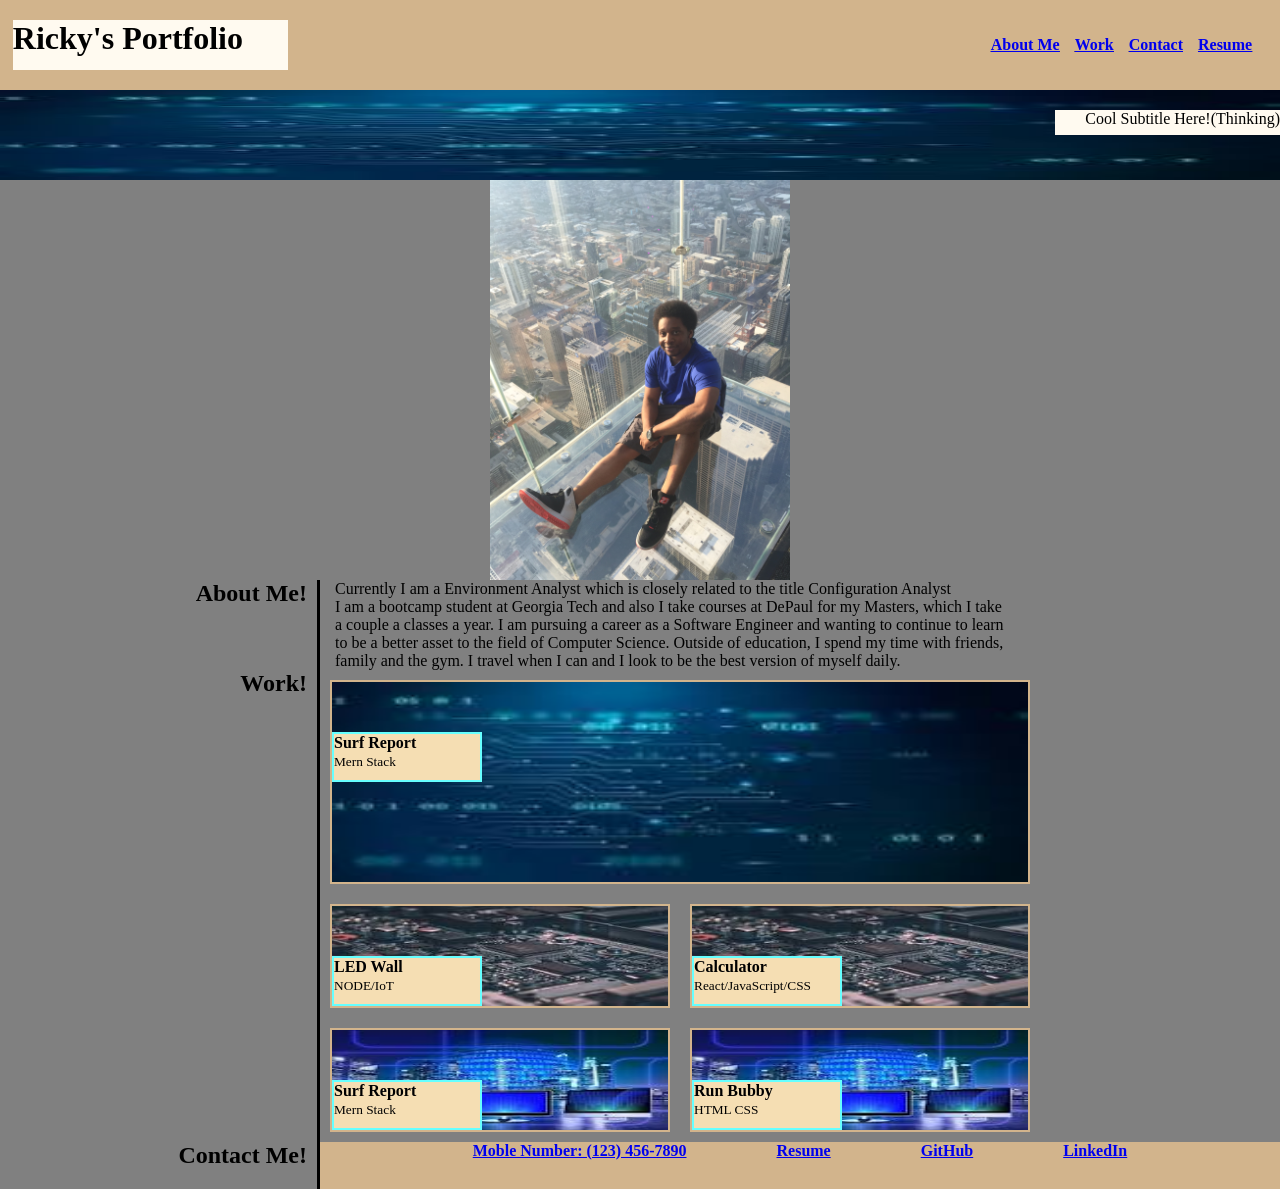
==== index.html @ 5cf29e57 "update index.html file again" ====
<!DOCTYPE html>
<html lang="en">
<head>
    <meta charset="UTF-8">
    <meta http-equiv="X-UA-Compatible" content="IE=edge">
    <meta name="viewport" content="width=device-width, initial-scale=1.0">
    <title>Document</title>
    <!-- find reset.css file  -->
    <link rel="stylesheet" type="text/css" href="./Assets/css/style.css">
    
</head>

<body>
    <header class="headerClass">

       
            <h1 class="h1_class">Ricky's Portfolio</h1>
        
    
        <!-- <div class="headerNav"> -->
            <nav><!-- direct child of nav is ul and use li -->
                <ul>
                    <li><a href="#section-1">About Me</a></li>
                    <li><a href="#section-2">Work</a></li>
                    <li><a href="#section-3">Contact</a></li>
                    <li><a href="#section-4">Resume</a></li>
                </ul>
            </nav>
    </header>

    <section class="bannerClass">
        <div>
        <img src="./Assets/image_5.jpg" alt="Computer circuit board">
        <!-- </div> -->
        <div class="bannerClassPara"> 
        <p >Cool Subtitle Here!(Thinking)</p>
        </div>
    </section>
    
    <main>

        
        <img class="profilePic" src="./Assets/profilePicture.JPG" alt="Profile picture" >
        

        <!-- <aside>
            <h2>Sign up to Learn More!</h2>
            <form>
            <input type="text" placeholder="E-mail address" />
            <button>Submit</button>
            </form>
        </aside> -->
        
        <!-- <section class="someContainerClass"> -->
        <section class="sectionContainer1">
            <aside>
                <h2 id="section-1">About Me!</h2>
                
            </aside>
            <article class="aboutMeSection">
                <!-- <h2>About Me</h2>; You can make this a div; does not contain heading -->
                    <p>Currently I am a Environment Analyst which is closely related to the title Configuration Analyst<br>
                    I am a bootcamp student at Georgia Tech and also I take courses at DePaul for my Masters, which I take<br>
                    a couple a classes a year. I am pursuing a career as a Software Engineer and wanting to continue to learn<br>
                    to be a better asset to the field of Computer Science. Outside of education, I spend my time with friends, <br>
                    family and the gym. I travel when I can and I look to be the best version of myself daily.</p>
            </article>
            
        </section>

        

        <section class="WorkContainerParent"> 
            <aside>
                <h2 id="section-2">Work!</h2> 
            </aside>
            <section>
            <article class="workClass1">
                <div >
                    <img src="./Assets/image_5.jpg" alt="Computer circuit board" >      
                </div>
                <div class="projectBoxContainer1">
                <p ><b>Surf Report</b><br>
                 <small>Mern Stack</small></p>
                </div>
            </article>

            <div>
            <article class="workClass2">
                <div >
                    <img src="./Assets/image_6.jpg" alt="Computer circuit board" >      
                </div>
                <div class="projectBoxContainer1">
                <p ><b>LED Wall</b><br><small>NODE/IoT</small></p>
                </div>
            </article>

            <article class="workClass2">
                <div >
                    <img src="./Assets/image_6.jpg" alt="Computer circuit board" >      
                </div>
                <div class="projectBoxContainer1">
                <p ><b>Calculator</b><br><small>React/JavaScript/CSS</small></p>
                </div>
            </article>
            </div>
            <div>
            <article class="workClass2">
                <div >
                    <img src="./Assets/image_7.jpg" alt="Computer circuit board" >      
                </div>
                <div class="projectBoxContainer1">
                <p ><b>Surf Report</b><br><small>Mern Stack</small></p>
                </div>
            </article>

            <article class="workClass2">
                <div >
                    <img src="./Assets/image_7.jpg" alt="Computer circuit board" >      
                </div>
                <div class="projectBoxContainer1">
                <p ><b>Run Bubby</b><br><small>HTML CSS</small></p>
                </div>
            </article>
        </div>
        </section>
        </section>
            
            
    </main>
    <section class="contactAreaParent">
        <aside>
            <h2 id="section-3">Contact Me!</h2>   
        </aside>
        <section class="contactArea">
            <nav><!-- make it a div -->
                <a href="#">Moble Number: (123) 456-7890</a>
                <a id="section-4" href="#">Resume</a>
                <a href="#">GitHub</a>
                <a href="#">LinkedIn</a>
            </nav>
        </section>
    </section>
</body>


</html>
---- Assets/css/style.css ----
* {
    margin: 0;
    padding: 0;
    box-sizing: border-box;
}
body{
    margin: 0;
    
}
h1{
    font-size: 200%;
}

header{
    display: flex;
    background-color: tan;
    height: 90px;
    justify-content: space-around;
    align-items: center;
    padding: 1%;
   
}

.bannerClass{
    /* width: 100%; */
    height: 90px;
    position: relative;
    
    /* background-color: black; */
}
.bannerClass img{
    width: 100%;
    height: 90px;
    
}

.bannerClassPara{
    width: 225px;
    height: 25px;
    background-color: #FFFAF0;
    position: absolute;
    display: flex;
    justify-content: flex-end;
    top: 20px;
    right: 0px;
}



.h1_class{
    /* display: flex;
    justify-content: flex-start; */
    background-color: #FFFAF0;
    width: 275px;
    height: 50px;
    
}

.headerClass{

    display: flex;
  /* Forces elements to the next line if they don't fit */
  flex-wrap: wrap;
  justify-content: space-between;
  
  
}

.headerClass nav a:hover {
    background-color: white;
    height: 50%;
}

.projectBoxContainer1{
    width: 150px;
    height: 50px;
    border: 2px solid #66FFFF;
    padding: 0px;
    margin: 0px;
    background-color: wheat;
    position: absolute;
    left: 0px;
    top: 50px;

}

.projectBoxContainer2{
    width: 125px;
    height: 50px;
    border: 2px solid #66FFFF;
    padding: 0px;
    margin: 10px;
    background-color: black;
    position: absolute;
    left: 0px;
    top: 1px;

}

header ul{
    list-style-type: none;
    display: flex;
    text-decoration: underline;
    font-weight: bolder;
}

header ul li{
    padding: 0px 15px 0px 0px;
}

.profilePic{
    width: 300px;
    display: block;
    margin-left: auto;
    margin-right: auto;
}

div {
    display: flex;
}

.contactArea{
background-color: tan;
text-align: center;
display: flex;
flex: 1;
}

body{
    background-color: gray;
}
.aboutMeSection{
    /* text-align: center; */

}
.aboutMeSection p{
    /* text-align: center; */
    padding-left: 15px;

}
.sectionContainer1{
    display: flex;
}

aside{
    width: 25%;
    display: block;
    margin: 0;
    padding: 0;
    box-sizing: border-box;
    border-right-style: solid;
    padding-bottom: 20px;
    /* display through padding -> w3school */
}

aside h2{
    text-align: right;
    padding-right: 10px;
}


.WorkContainerParent{
    display: flex;
    flex-wrap: wrap;
}
.workClass1{
    width: 700px;
    border: 2px solid tan;
    padding: 0px;
    margin: 10px;
    position: relative;
}

.workClass1 img{
    width: 700px;
    height: 200px;
}


.workClass2{
    width: 340px;
    border: 2px solid tan;
    padding: 0px;
    margin: 10px;
    position: relative;
    
}

.workClass2 img{
    width: 340px;
    height: 100px;
    display: inline-flex;
}

.workClass1:hover{
    border-color: aqua;
   
}
.workClass2:hover{
    border-color: aqua;
   
}


.sectionDivContainer_2, .sectionDivContainer_3, .highlight1{
    display: flex;
    
    /* flex-wrap: wrap; */
    position: relative;
    flex: 1;

}

 .sectionDivContainer_3:hover{
    background-color: aqua;
    
 }

 

.sectionDivContainer_2 div{
    display: flex;
    height: 75px; 
    /* flex-wrap: wrap; */
    flex: 1;

}

.sectionDivContainer_2 img{
    height: 70px;
    width: 350px;

}



.contactAreaParent{
    display: flex;
}
.contactArea {
    display: inline-flex;
    flex: 1;
    justify-content: center;
    
}

.contactArea nav {
    display: inline-flex;
    align-content: space-between;
    gap: 90px;
    font-weight: bold;
    color: black;
}

.contactArea nav a:hover {
    background-color: white;
    height: 50%;
}

/* Cards are split into two columns at 992px or smaller */
@media screen and (max-width: 992px) {
  aside {
    width: 10%;
  }
  /* Change the header color */
  header {
    background: lightskyblue;
  }

  .workClass1:hover{
    border-color: black;
  }

  .workClass2:hover{
    border-color: black;
  }
  .contactArea{
    background: lightskyblue;
  }

}

/* Cards are split into two columns at 768px or smaller */
@media screen and (max-width: 768px) {
  aside {
    display: none;
  }
  /* Change the header color */
  header {
    /* background: #772014; */
    display: flex;
    flex-wrap: wrap;
    background-color: blue;
  }
  header h1{
    color: black;
    text-align: center;
    padding-top: 10px;
    font-size: smaller;
  }
  header li a{
    color: white;
  }

  .headerClass nav a:hover {
    background-color: black;
    }

  .profilePic{
    width: 100px;
    display: block;
    margin-left: auto;
    margin-right: auto;
  }
  .aboutMeSection p{
    font-size: smaller;
  }

  .workClass2 div img{
    display: flex;
    flex-wrap: wrap;
  }
  .workClass1{
    width: 350px;
    /* border: 2px solid tan; */
    padding: 0px;
    margin: 5px;
    position: relative;
}

.workClass1 img{
    width: 500px;
    height: 200px;
}

.workClass2{
    width: 170px;
    /* border: 2px solid tan; */
    padding: 0px;
    margin: 5px;
    position: relative;
    
    
}

.workClass2 img{
    width: 400px;
    height: 100px;
}
.WorkContainerParent{
    width: 350;
    display: flex;
    justify-content: center;
}
.contactArea{
    background: darkblue;
    
  }
.contactArea a{
    color: white;
    
  }
.contactArea nav a:hover {
    background-color: black;
    }
}
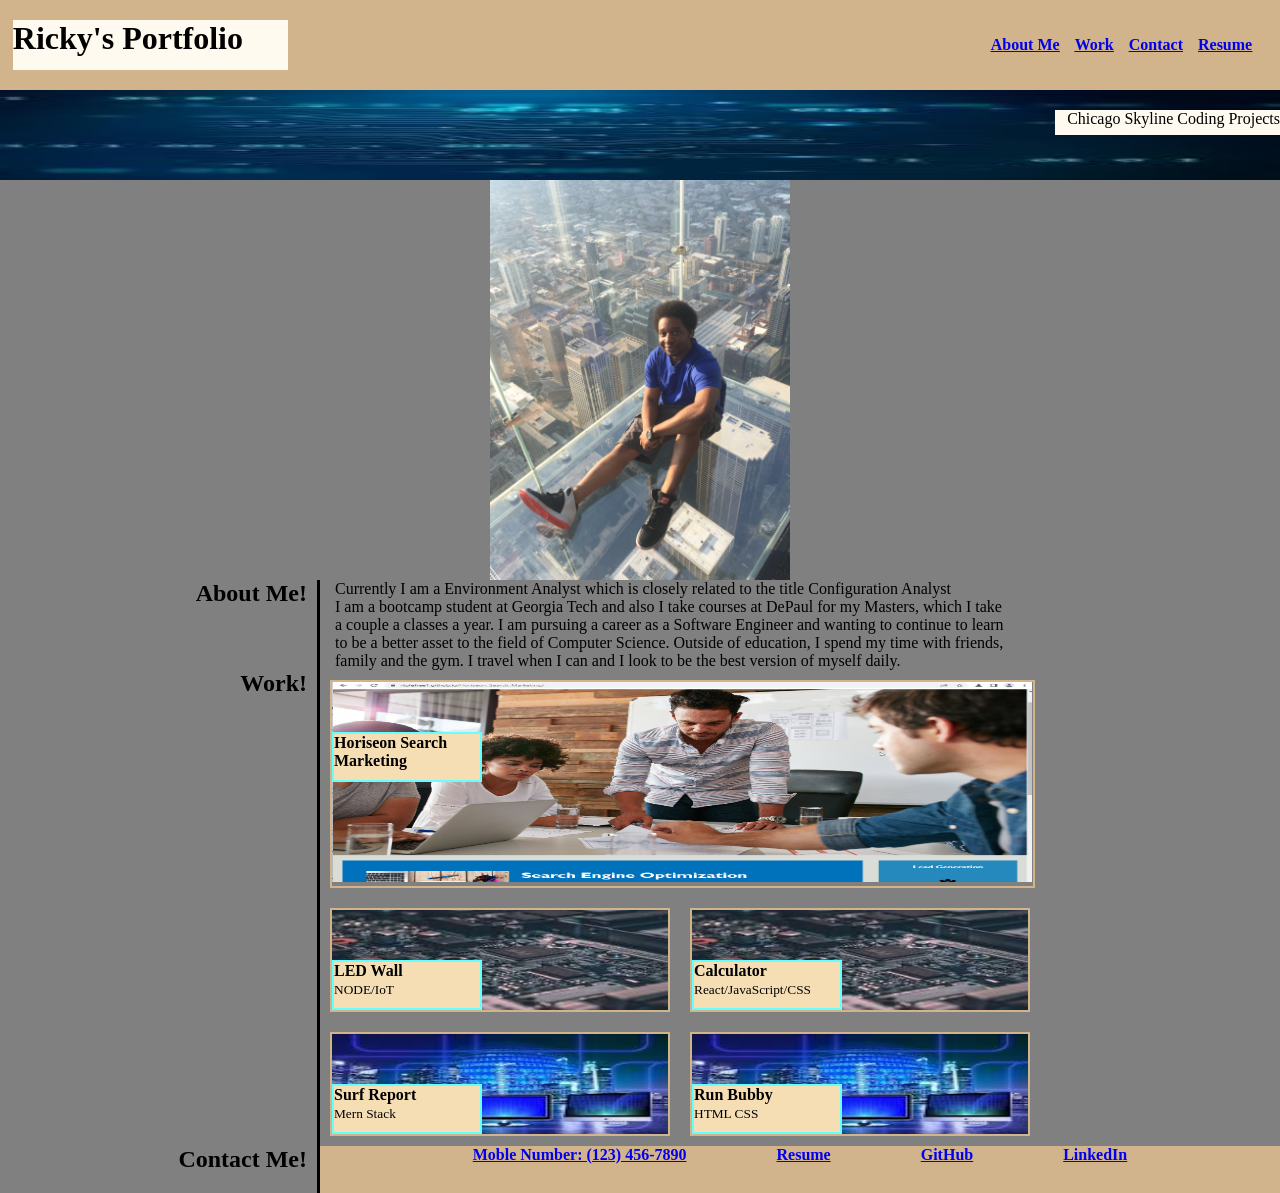
==== commit c970fa90: "update images, index html and css" ====
--- a/index.html
+++ b/index.html
@@ -4,7 +4,7 @@
     <meta charset="UTF-8">
     <meta http-equiv="X-UA-Compatible" content="IE=edge">
     <meta name="viewport" content="width=device-width, initial-scale=1.0">
-    <title>Document</title>
+    <title>Portfolio</title>
     <!-- find reset.css file  -->
     <link rel="stylesheet" type="text/css" href="./Assets/css/style.css">
     
@@ -33,7 +33,7 @@
         <img src="./Assets/image_5.jpg" alt="Computer circuit board">
         <!-- </div> -->
         <div class="bannerClassPara"> 
-        <p >Cool Subtitle Here!(Thinking)</p>
+        <p >Chicago Skyline Coding Projects</p>
         </div>
     </section>
     
@@ -41,24 +41,13 @@
 
         
         <img class="profilePic" src="./Assets/profilePicture.JPG" alt="Profile picture" >
-        
-
-        <!-- <aside>
-            <h2>Sign up to Learn More!</h2>
-            <form>
-            <input type="text" placeholder="E-mail address" />
-            <button>Submit</button>
-            </form>
-        </aside> -->
-        
-        <!-- <section class="someContainerClass"> -->
+    
         <section class="sectionContainer1">
             <aside>
                 <h2 id="section-1">About Me!</h2>
                 
             </aside>
             <article class="aboutMeSection">
-                <!-- <h2>About Me</h2>; You can make this a div; does not contain heading -->
                     <p>Currently I am a Environment Analyst which is closely related to the title Configuration Analyst<br>
                     I am a bootcamp student at Georgia Tech and also I take courses at DePaul for my Masters, which I take<br>
                     a couple a classes a year. I am pursuing a career as a Software Engineer and wanting to continue to learn<br>
@@ -77,11 +66,12 @@
             <section>
             <article class="workClass1">
                 <div >
-                    <img src="./Assets/image_5.jpg" alt="Computer circuit board" >      
+                    <a href="https://rtolefree1.github.io/Horiseon_Search_Marketing/"><img src="./Assets/homework1_screenshot.jpg" alt="Group of people at the table solving problem" >
+                    </a>      
                 </div>
-                <div class="projectBoxContainer1">
-                <p ><b>Surf Report</b><br>
-                 <small>Mern Stack</small></p>
+                <div class="projectBoxContainer1"> 
+                <p ><b>Horiseon Search <br>
+                 Marketing</b></p>
                 </div>
             </article>
 
@@ -129,11 +119,13 @@
             
     </main>
     <section class="contactAreaParent">
+        
         <aside>
             <h2 id="section-3">Contact Me!</h2>   
         </aside>
+
         <section class="contactArea">
-            <nav><!-- make it a div -->
+            <nav>
                 <a href="#">Moble Number: (123) 456-7890</a>
                 <a id="section-4" href="#">Resume</a>
                 <a href="#">GitHub</a>
--- a/Assets/css/style.css
+++ b/Assets/css/style.css
@@ -22,11 +22,9 @@
 }
 
 .bannerClass{
-    /* width: 100%; */
     height: 90px;
     position: relative;
-    
-    /* background-color: black; */
+
 }
 .bannerClass img{
     width: 100%;
@@ -48,8 +46,6 @@
 
 
 .h1_class{
-    /* display: flex;
-    justify-content: flex-start; */
     background-color: #FFFAF0;
     width: 275px;
     height: 50px;
@@ -128,10 +124,6 @@
 
 body{
     background-color: gray;
-}
-.aboutMeSection{
-    /* text-align: center; */
-
 }
 .aboutMeSection p{
     /* text-align: center; */
@@ -164,7 +156,7 @@
     flex-wrap: wrap;
 }
 .workClass1{
-    width: 700px;
+    width: 705px;
     border: 2px solid tan;
     padding: 0px;
     margin: 10px;
@@ -204,8 +196,6 @@
 
 .sectionDivContainer_2, .sectionDivContainer_3, .highlight1{
     display: flex;
-    
-    /* flex-wrap: wrap; */
     position: relative;
     flex: 1;
 
@@ -321,15 +311,15 @@
     flex-wrap: wrap;
   }
   .workClass1{
+    width: 355px;
+    /* border: 2px solid tan; */
+    padding: 0px;
+    margin: 5px;
+    position: relative;
+}
+
+.workClass1 img{
     width: 350px;
-    /* border: 2px solid tan; */
-    padding: 0px;
-    margin: 5px;
-    position: relative;
-}
-
-.workClass1 img{
-    width: 500px;
     height: 200px;
 }
 
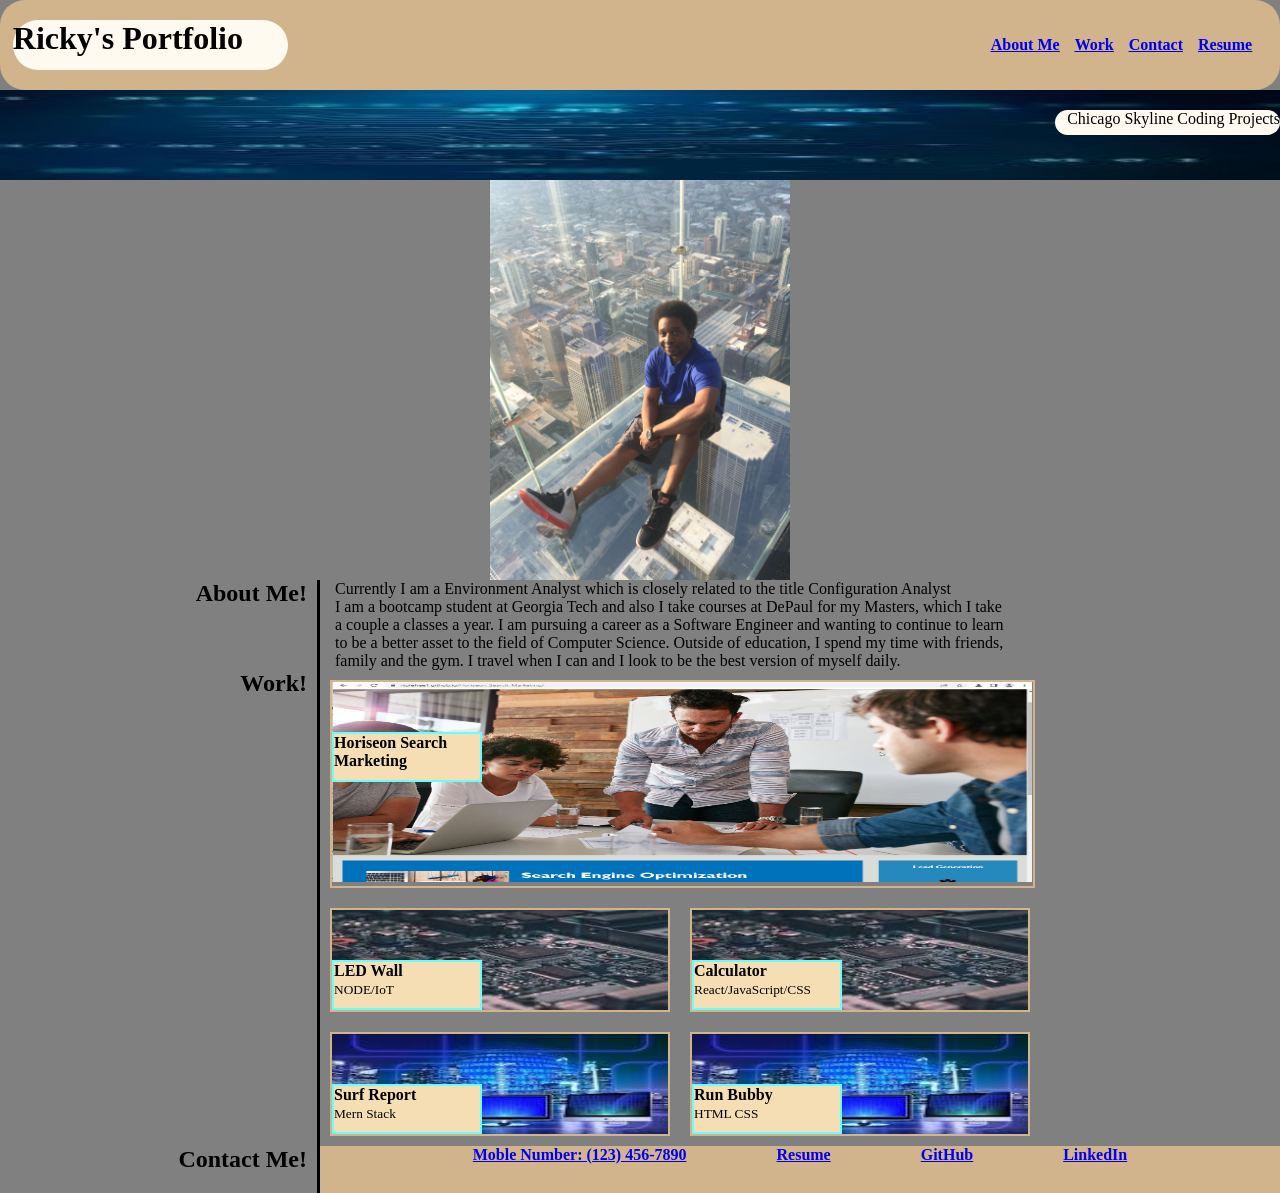
==== commit dd7bee7b: "Update index.html with links and added resume" ====
--- a/index.html
+++ b/index.html
@@ -97,7 +97,7 @@
             <div>
             <article class="workClass2">
                 <div >
-                    <img src="./Assets/image_7.jpg" alt="Computer circuit board" >      
+                    <img src="./Assets/image_7.jpg" alt="Multiple Monitors; color blue" >      
                 </div>
                 <div class="projectBoxContainer1">
                 <p ><b>Surf Report</b><br><small>Mern Stack</small></p>
@@ -106,7 +106,7 @@
 
             <article class="workClass2">
                 <div >
-                    <img src="./Assets/image_7.jpg" alt="Computer circuit board" >      
+                    <img src="./Assets/image_7.jpg" alt="Multiple Monitors; color blue" >      
                 </div>
                 <div class="projectBoxContainer1">
                 <p ><b>Run Bubby</b><br><small>HTML CSS</small></p>
@@ -127,9 +127,9 @@
         <section class="contactArea">
             <nav>
                 <a href="#">Moble Number: (123) 456-7890</a>
-                <a id="section-4" href="#">Resume</a>
-                <a href="#">GitHub</a>
-                <a href="#">LinkedIn</a>
+                <a id="section-4" href="./Assets/RickyTolefree_Resume_update.pdf">Resume</a>
+                <a href="https://github.com/rtolefree1/">GitHub</a>
+                <a href="www.linkedin.com/in/rryde2000">LinkedIn</a>
             </nav>
         </section>
     </section>
--- a/Assets/css/style.css
+++ b/Assets/css/style.css
@@ -3,6 +3,12 @@
     padding: 0;
     box-sizing: border-box;
 }
+:root{
+    --white: #ffffff;
+    --tan: #d2b48c;
+    --florWhite: #FFFAF0;
+    --Agua: #33FFFF;
+}
 body{
     margin: 0;
     
@@ -13,18 +19,19 @@
 
 header{
     display: flex;
-    background-color: tan;
+    background-color: var(--tan);
+    /* background-color: tan; */
     height: 90px;
     justify-content: space-around;
     align-items: center;
     padding: 1%;
+    border-radius: 25px;
    
 }
 
 .bannerClass{
     height: 90px;
     position: relative;
-
 }
 .bannerClass img{
     width: 100%;
@@ -35,21 +42,24 @@
 .bannerClassPara{
     width: 225px;
     height: 25px;
-    background-color: #FFFAF0;
+    background-color: var(--florWhite);
+    /* background-color: #FFFAF0; */
     position: absolute;
     display: flex;
     justify-content: flex-end;
     top: 20px;
     right: 0px;
+    border-radius: 25px;
 }
 
 
 
 .h1_class{
-    background-color: #FFFAF0;
+    background-color: var(--florWhite);
+    /* background-color: #FFFAF0; */
     width: 275px;
     height: 50px;
-    
+    border-radius: 25px;
 }
 
 .headerClass{
@@ -116,7 +126,7 @@
 }
 
 .contactArea{
-background-color: tan;
+background-color: var(--tan);
 text-align: center;
 display: flex;
 flex: 1;
@@ -157,7 +167,7 @@
 }
 .workClass1{
     width: 705px;
-    border: 2px solid tan;
+    border: 2px solid var(--tan);
     padding: 0px;
     margin: 10px;
     position: relative;
@@ -171,7 +181,7 @@
 
 .workClass2{
     width: 340px;
-    border: 2px solid tan;
+    border: 2px solid var(--tan);
     padding: 0px;
     margin: 10px;
     position: relative;
@@ -185,11 +195,11 @@
 }
 
 .workClass1:hover{
-    border-color: aqua;
+    border-color: var(--Agua);
    
 }
 .workClass2:hover{
-    border-color: aqua;
+    border-color: var(--Agua);
    
 }
 
@@ -202,7 +212,7 @@
 }
 
  .sectionDivContainer_3:hover{
-    background-color: aqua;
+    background-color: var(--Agua);
     
  }
 
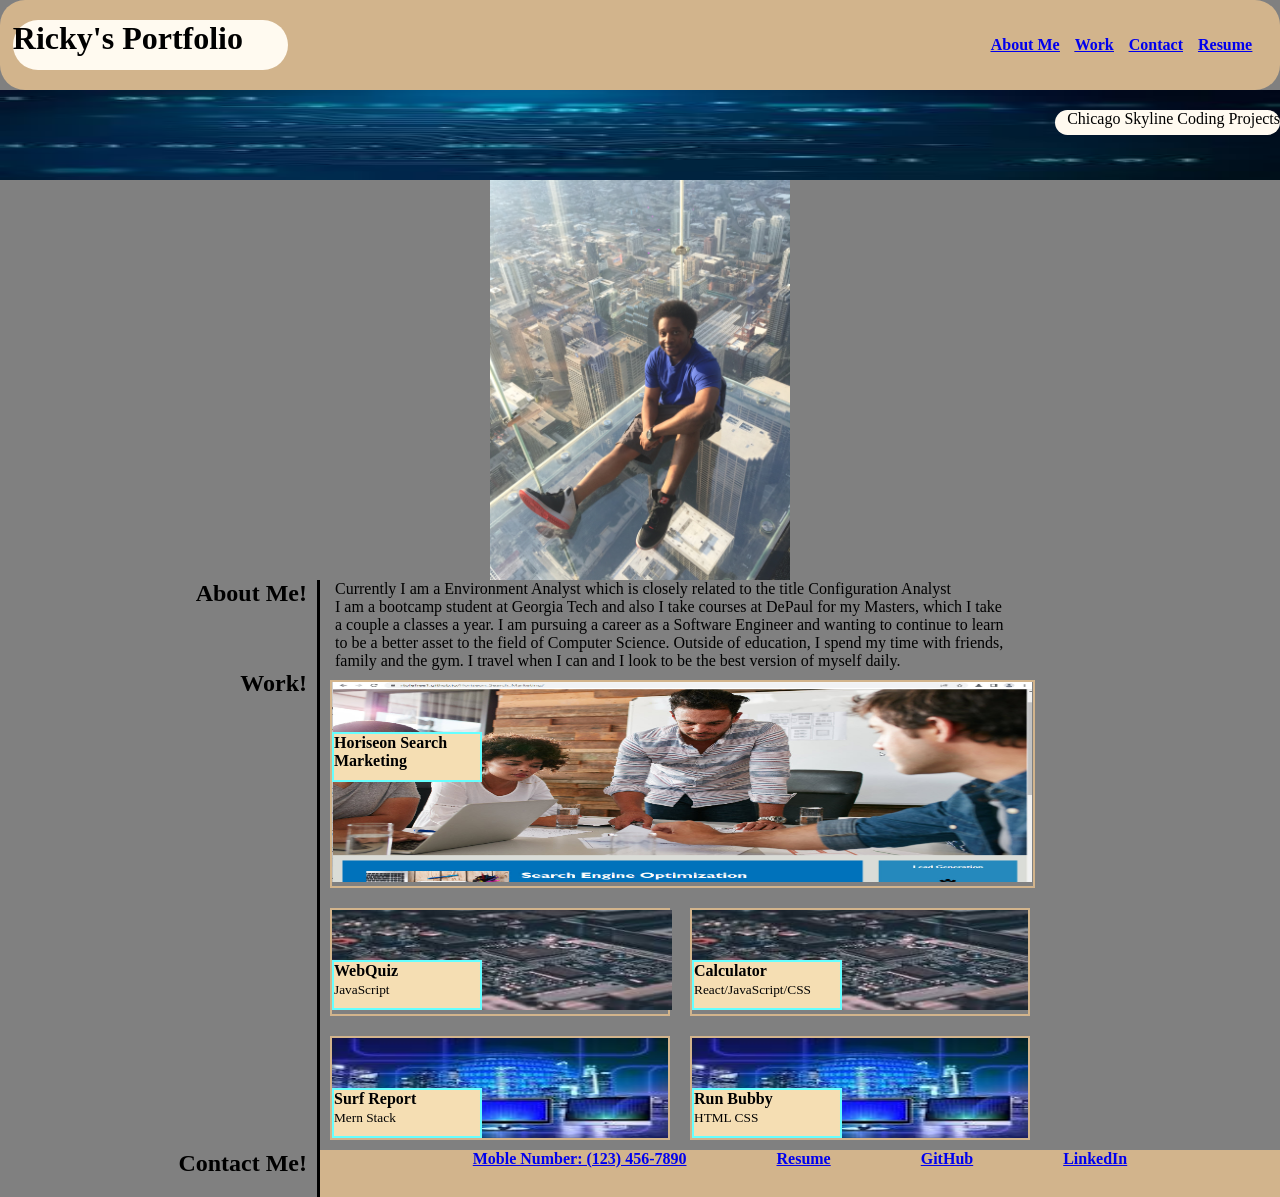
==== commit 6c5b315e: "Updated index.html to have project connected to site" ====
--- a/index.html
+++ b/index.html
@@ -23,7 +23,7 @@
                     <li><a href="#section-1">About Me</a></li>
                     <li><a href="#section-2">Work</a></li>
                     <li><a href="#section-3">Contact</a></li>
-                    <li><a href="#section-4">Resume</a></li>
+                    <li><a href="./Assets/RickyTolefree_Resume_update.pdf">Resume</a></li>
                 </ul>
             </nav>
     </header>
@@ -78,10 +78,10 @@
             <div>
             <article class="workClass2">
                 <div >
-                    <img src="./Assets/image_6.jpg" alt="Computer circuit board" >      
+                    <a href="https://rtolefree1.github.io/WebAPI_Quiz/"><img src="./Assets/image_6.jpg" alt="Computer circuit board" ></a>      
                 </div>
                 <div class="projectBoxContainer1">
-                <p ><b>LED Wall</b><br><small>NODE/IoT</small></p>
+                <p ><b>WebQuiz</b><br><small>JavaScript</small></p>
                 </div>
             </article>
 
